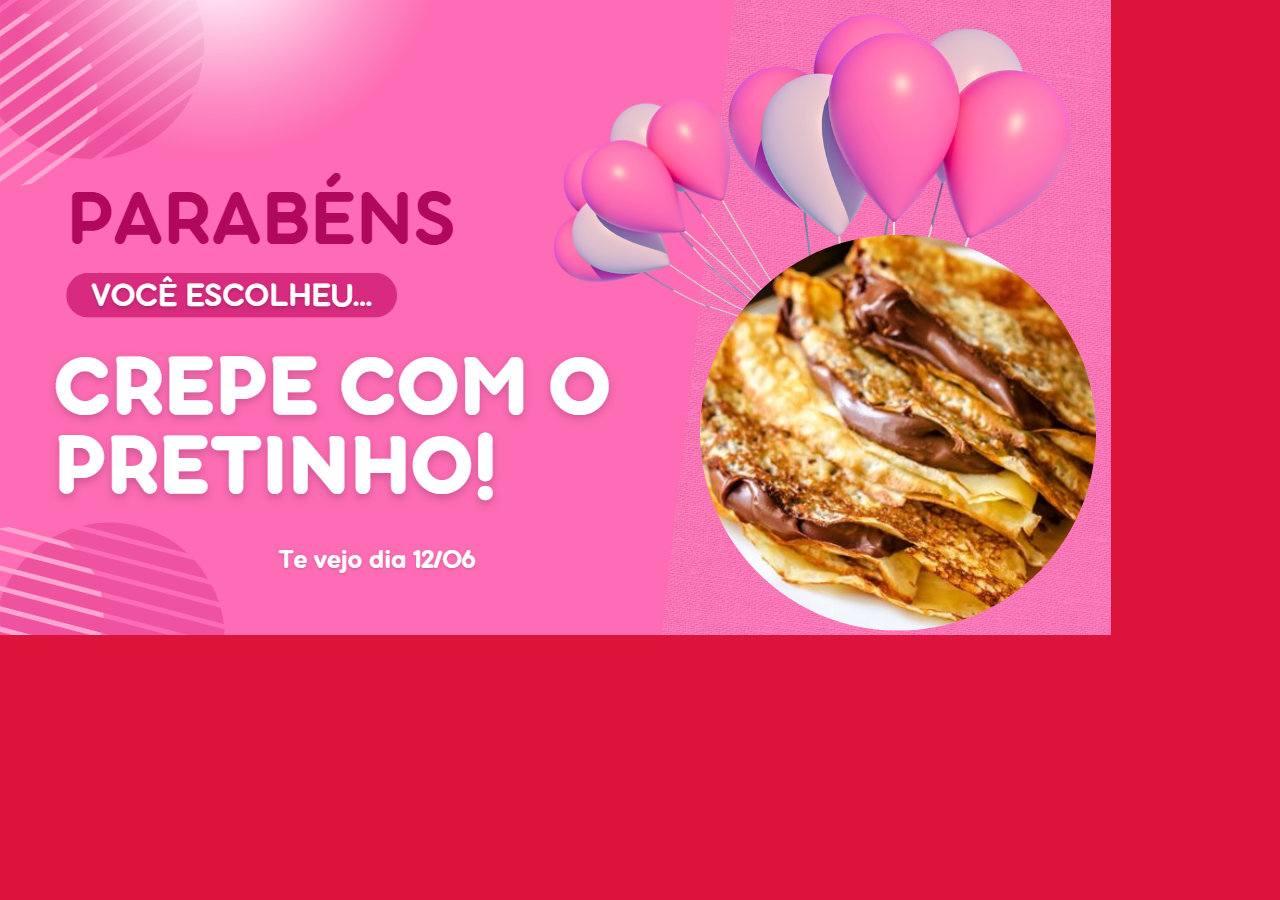
==== escolha-cine.html @ d6eefa66 "first commit" ====
<!DOCTYPE html>
<html lang="en">
<head>
    <meta charset="UTF-8">
    <meta name="viewport" content="width=device-width, initial-scale=1.0">
    <link rel="stylesheet" href="/css/defalt.css">
    <link rel="stylesheet" href="/css/normalize.css">
    <link rel="stylesheet" href="/css/style-cine.css">
    <title>Document</title>
</head>
<body>
    <div class="escolha">
        <img src="/assets/fundo1.PNG" alt="">
    </div>
   
</body>
</html>
---- css/defalt.css ----
body {
    display: flex;
    background-color: crimson;
    flex-direction: column;
    font-family: "Roboto";
}
li{
    list-style-type: none;

}
.logo{
    
    width: 50vw;
}
header{
    margin: 2%;
    display: flex;
    align-items: center;
    flex-direction: column;
}
span{
    margin: 5px;
}
.subtitulo{
    color: white;
    font-family: "Roboto";
}

.search{
    display: flex;
    width: 60%;
    justify-content: center;
    align-items: center;
}
#search{
    margin-right: 5%;
    padding-left: 5%;
    padding-right: 5%;
    width: 30vw;
    height: 30px;
    border: 3px solid #2d5c9f;
    border-radius: 10px;
    font-family: "Roboto";

}

#submit{
    
    border: 3px solid #2d5c9f;
    height: 40px;
    border-radius: 10px;
    color: #2d5c9f;
    font-weight: bold;
    background-color: #ffcb05;
  
}
#submit:hover{
    border-radius: 10px;
    border-color: #ffcb05;
    background-color: #2d5c9f;
    color: aliceblue;
    cursor: pointer;
    
}
.pokemons{
    display: flex;
    flex-direction: row;
    flex-wrap: wrap;
    padding: 0;
    justify-content: center;
}
.pokemon{
    background-color: antiquewhite;
    margin: 5%;
    border: 3px solid #2d5c9f;
    border-radius: 10px;
    padding: 10px;
    width: 10%;
  
}
#pokemon-img{
    width: 150px;
    height: 200px;
}
#number{
    background-color: #ffcb05;
}
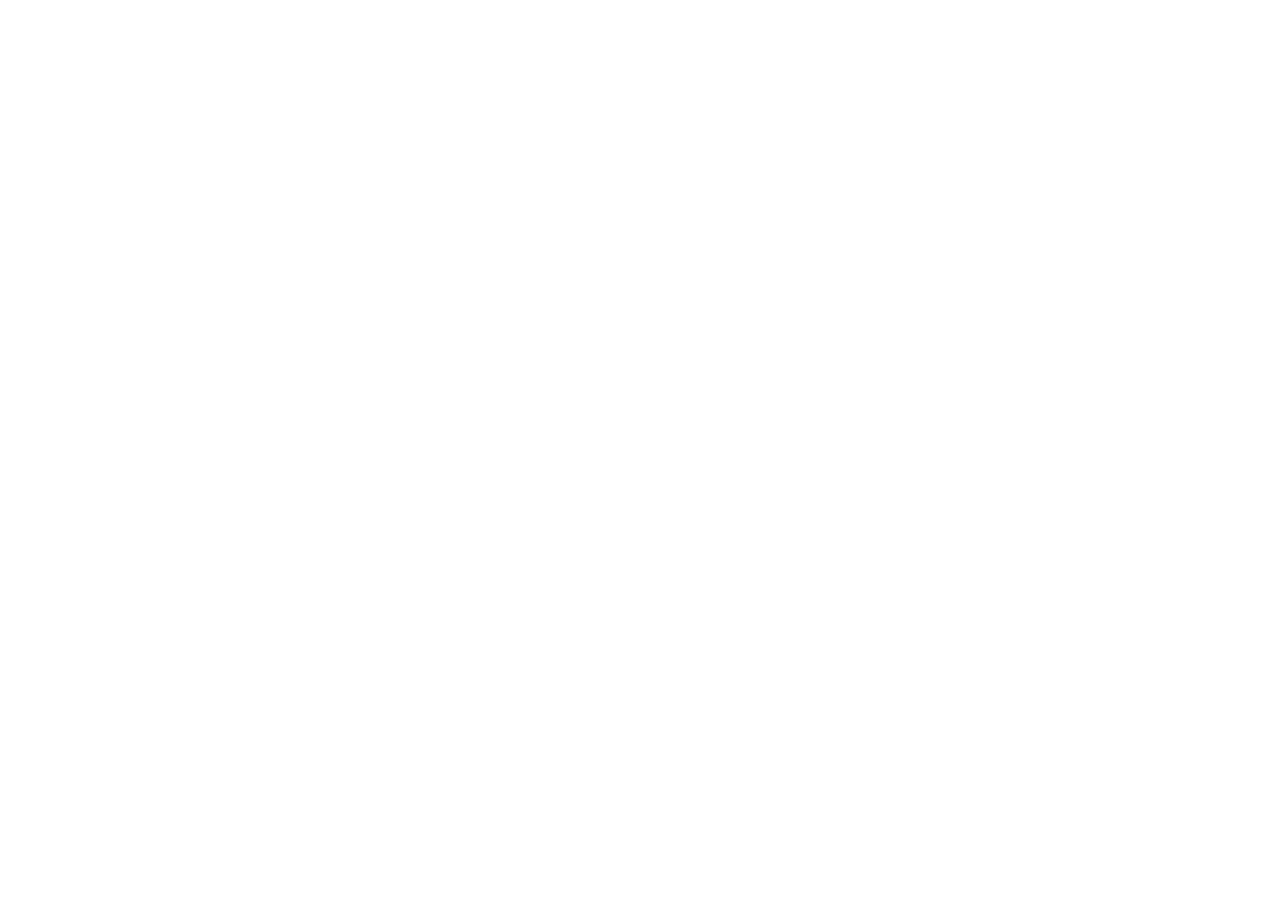
==== commit da6e55ac: "alteracao de imagem" ====
--- a/escolha-cine.html
+++ b/escolha-cine.html
@@ -3,14 +3,14 @@
 <head>
     <meta charset="UTF-8">
     <meta name="viewport" content="width=device-width, initial-scale=1.0">
-    <link rel="stylesheet" href="/css/defalt.css">
-    <link rel="stylesheet" href="/css/normalize.css">
+    <link rel="stylesheet" href="/site-escolhas/css/defalt.css">
+    <link rel="stylesheet" href="/site-escolhas/css/normalize.css">
     <link rel="stylesheet" href="/css/style-cine.css">
     <title>Document</title>
 </head>
 <body>
     <div class="escolha">
-        <img src="/assets/fundo1.PNG" alt="">
+        <img src="/site-escolhas/assets/fundo2.PNG" alt="">
     </div>
    
 </body>
